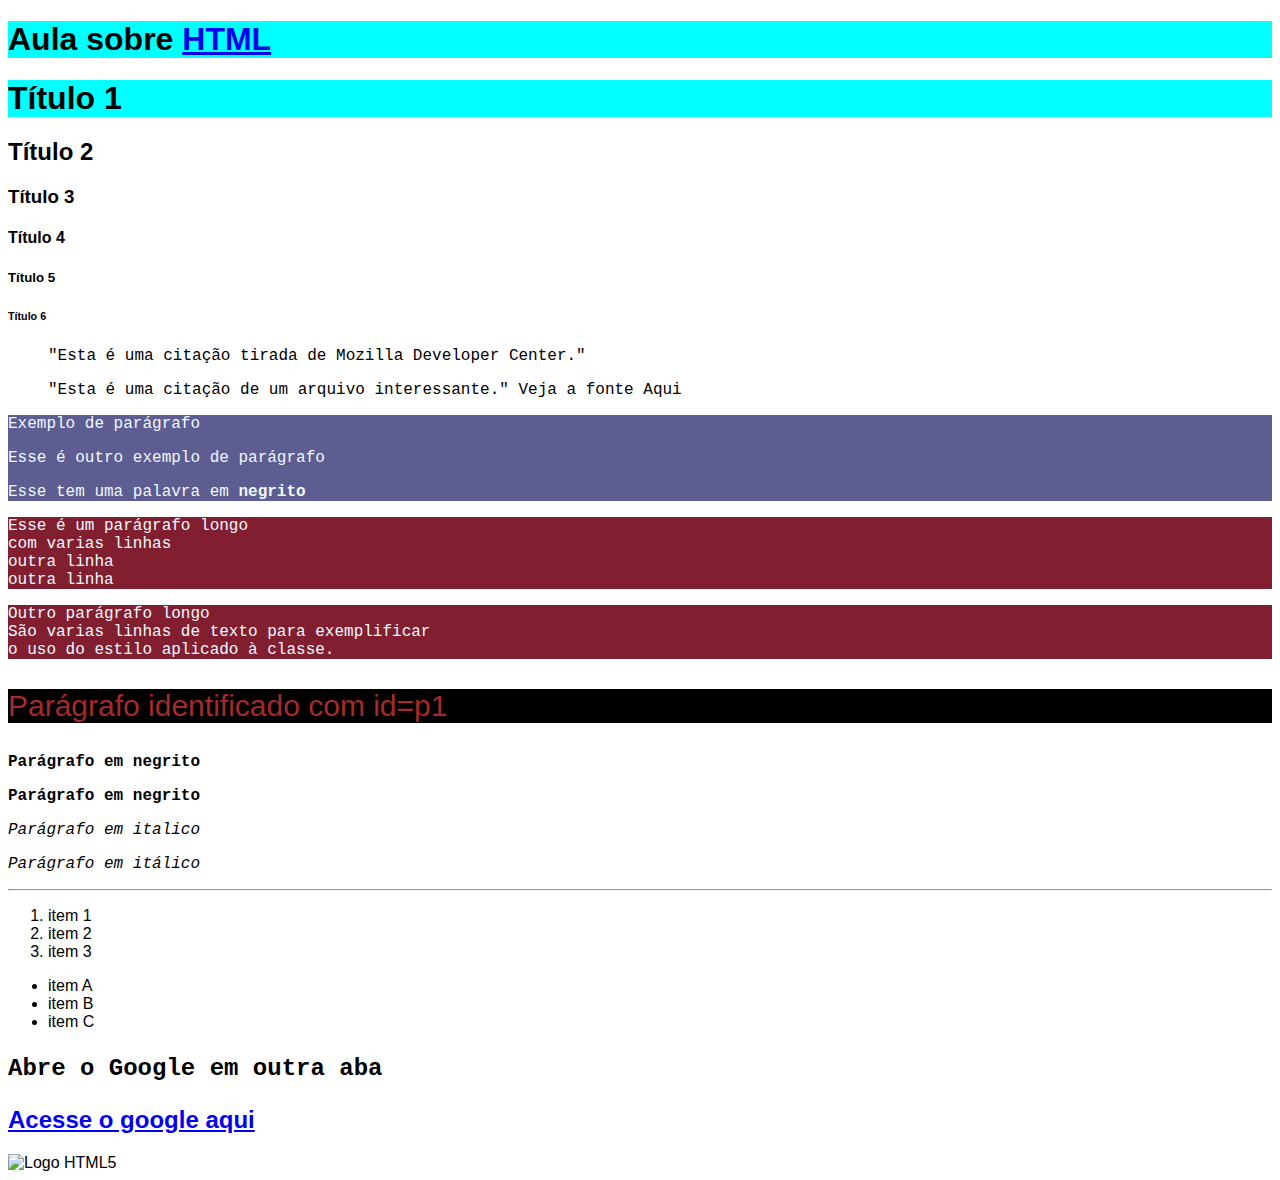
==== AulaHTML.html @ 7affd4dd "Aula 11/09/2023" ====
<!DOCTYPE html>
<html lang="en">
<head>
    <meta charset="UTF-8">
    <meta name="viewport" content="width=device-width, initial-scale=1.0">
    <title> Aula sobre HTML</title>
    <link rel="stylesheet" href="css/stylesHTML.css">
</head>
<body>
    <h1>Aula sobre <a href="AulaHTML.html">HTML</a></h1>

    <h1>Título 1</h1>
    <h2>Título 2</h2>
    <h3>Título 3</h3>
    <h4>Título 4</h4>
    <h5>Título 5</h5>
    <h6>Título 6</h6>

    <blockquote cite= "http: // developer.mozzilla.org">
        <p>"Esta é uma citação tirada de Mozilla Developer Center." </p>

    </blockquote>
   
    <blockquote> 
        <p>"Esta é uma citação de um arquivo interessante."
            Veja a fonte <a ref="www.exemplo.com/artigo.html"> Aqui </a></p>

    </blockquote>

    <div id = "div-paragrafos">
        <p> Exemplo de parágrafo </p>
        <p> Esse é outro exemplo de parágrafo </p>
        <p> Esse tem uma palavra em <b>negrito</b> </p>

    </div>

    <div>
    <p class = "longo "> Esse é um parágrafo longo <br>
            com varias linhas <br>
            outra linha <br>
            outra linha 
    </p>

    <p class = "longo "> Outro parágrafo longo <br>
                São varias linhas de texto para exemplificar  <br>
                o uso do estilo aplicado à classe. 
     </p>

     <p id = "p1"> Parágrafo identificado com id=p1</p>
    
    </div>
    <p><b>Parágrafo em negrito </b> </p>
    <p><strong>Parágrafo em negrito </strong></p>
    <p><i>Parágrafo em italico </i></p>
    <p> <em> Parágrafo em itálico </em></p>

    <hr>
    <ol>
        <li>item 1</li>
        <li>item 2</li>
        <li>item 3</li>
    </ol>

    <ul>
        <li>item A</li>
        <li>item B</li>
        <li>item C</li>
    </ul>

    <div>
        <h2><p>Abre o Google em outra aba</p>
        <a href="https:// www.google.com"> Acesse o google aqui </a>
        </h2>

    </div>
<!-- Imagem-->
    <img src="https://files.tecnoblog.net/wp-content/uploads/2014/10/html5.jpg" alt="Logo HTML5">

</body>
</html>
---- css/stylesHTML.css ----
/* Geral*/
body{
    font-family: sans-serif;
}
/* estilos aplicados nos elementos dentro da div-paragrafos */

#div-paragrafos{
    color: aliceblue;
    background-color: rgb(93, 93, 145);
} 

/* estilos aplicados para a classe .longo */
.longo {
    background-color: rgb(129, 31, 48);
    color: aliceblue;
}
/* estilos aplicados para p1 */
#p1{
    color: brown;
    font-size: 30px;
    font-family: 'Franklin Gothic Medium', 'Arial Narrow', Arial, sans-serif;
    background-color: black;
}
/* estilos aplicados para p */
p{
    font-family: 'Courier New', Courier, monospace;
}
/* estilos aplicados para h1 */
h1{
    background-color: aqua;
}
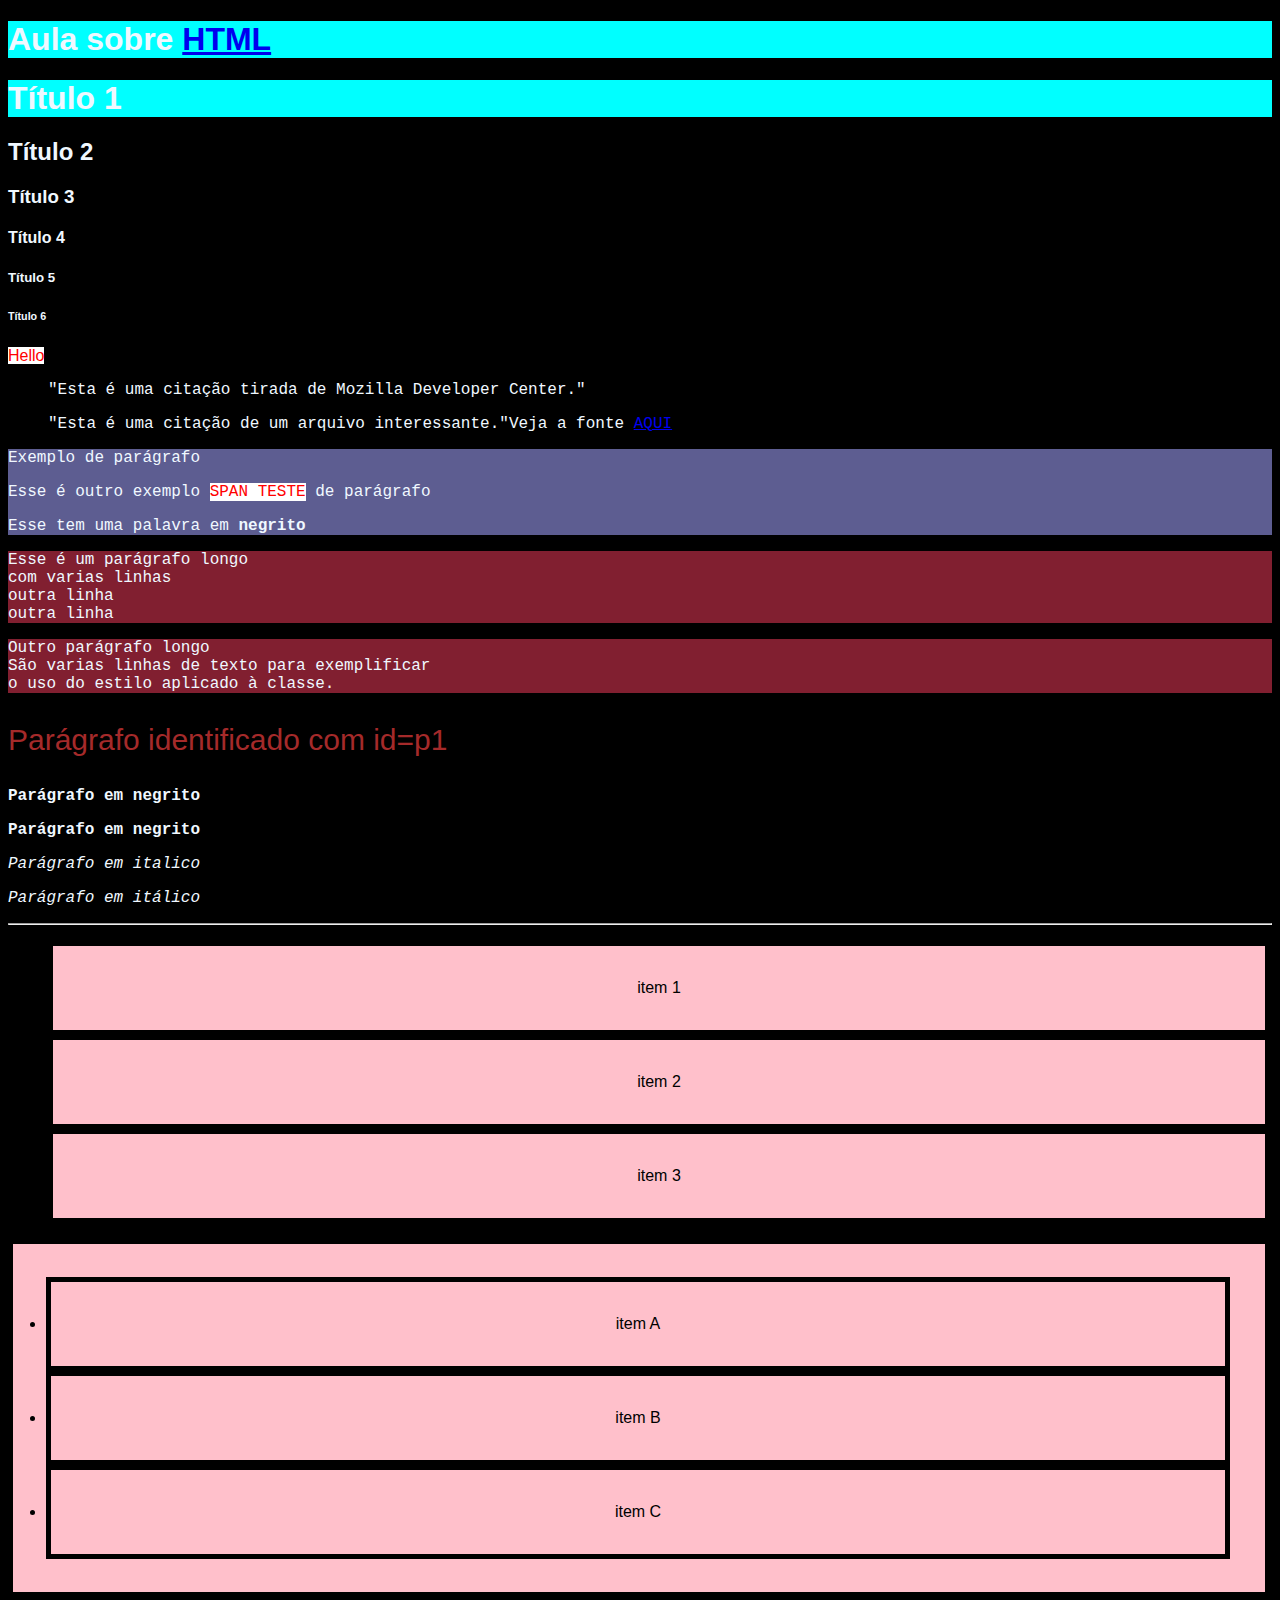
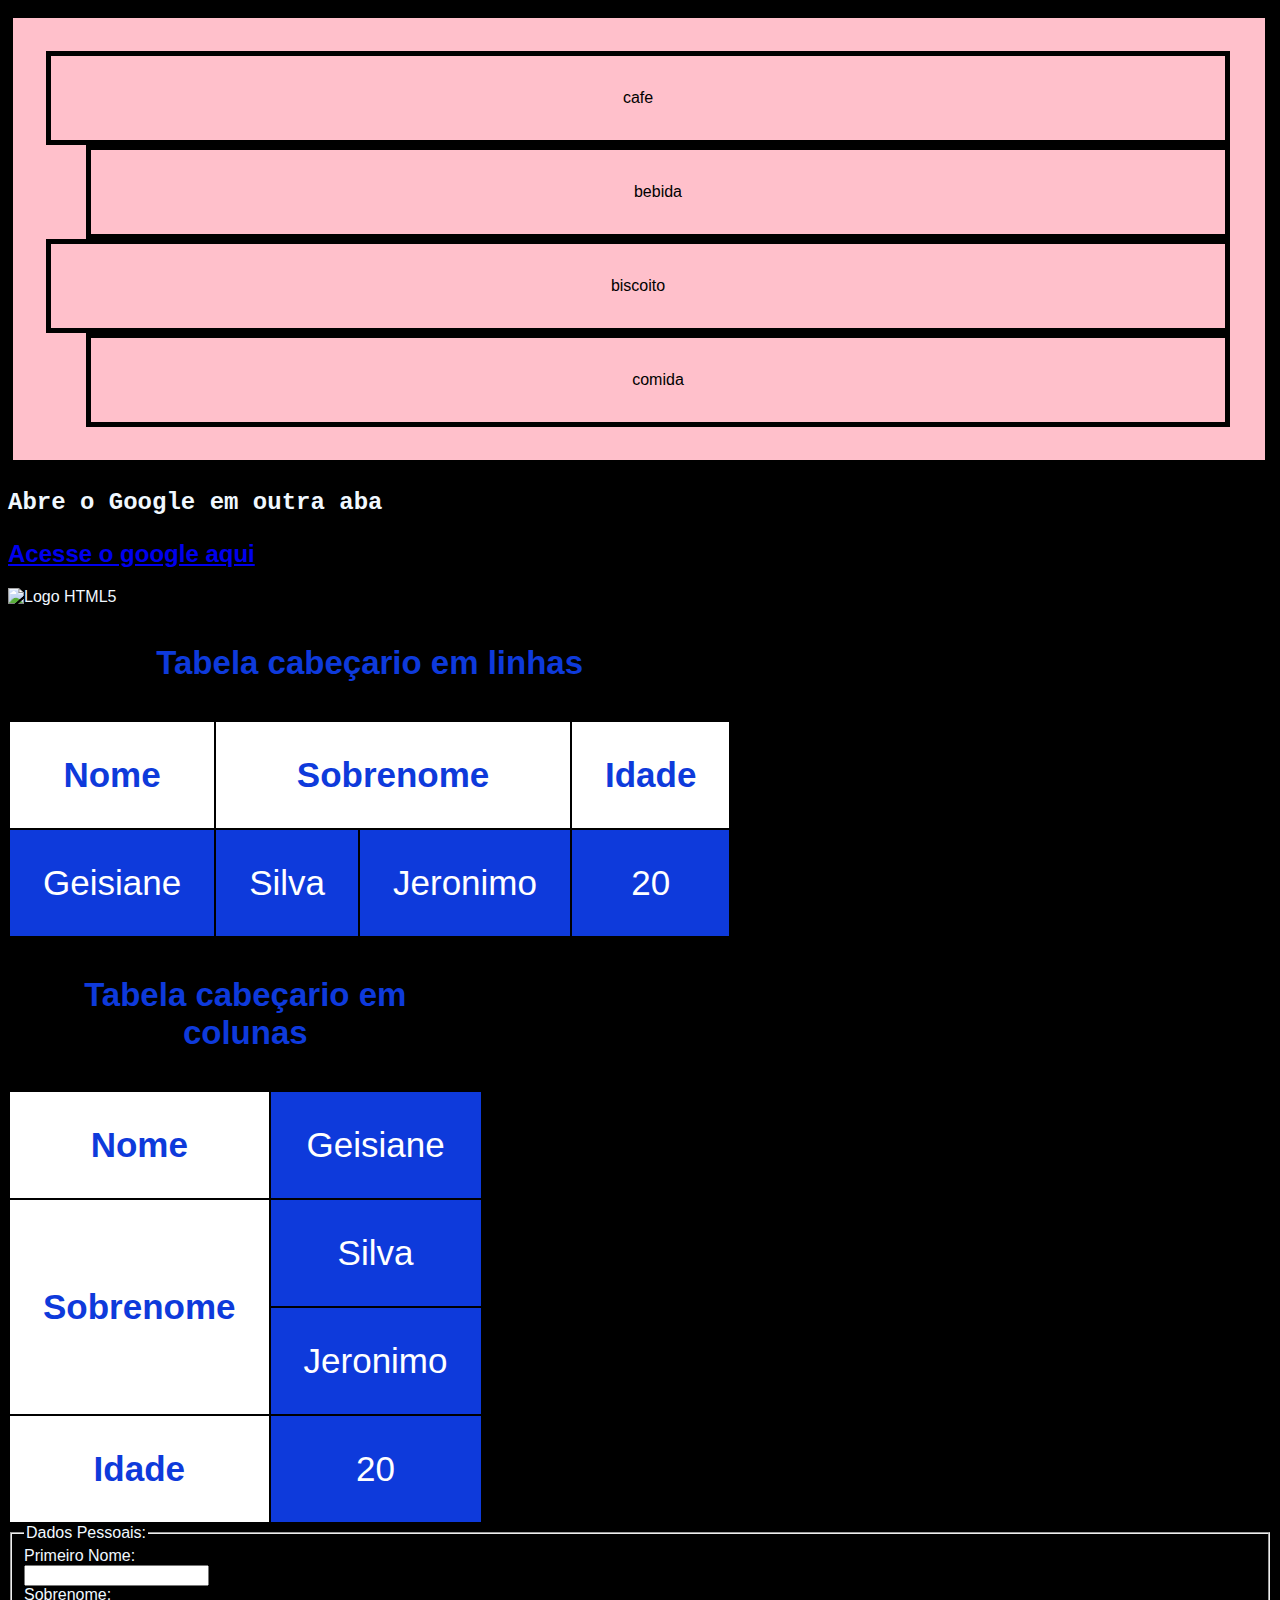
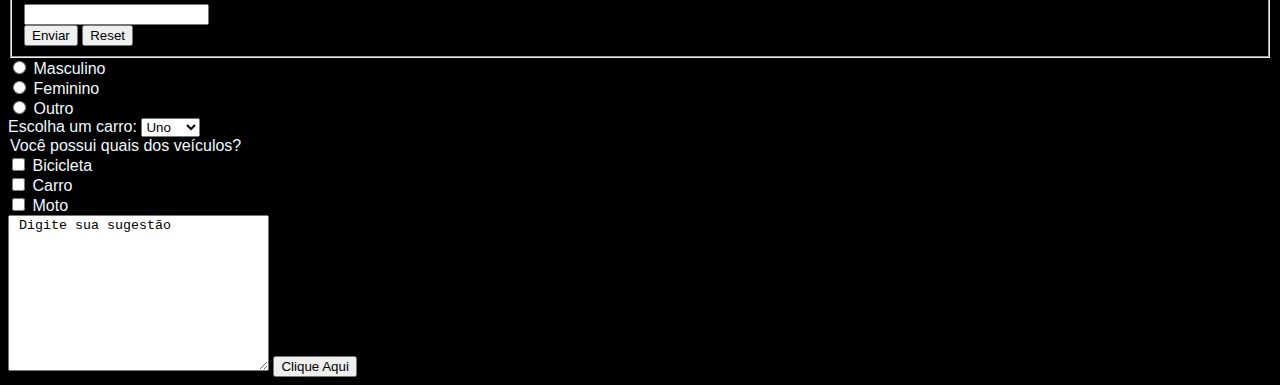
==== commit 39be7b2b: "explicação HTML" ====
--- a/AulaHTML.html
+++ b/AulaHTML.html
@@ -4,7 +4,12 @@
     <meta charset="UTF-8">
     <meta name="viewport" content="width=device-width, initial-scale=1.0">
     <title> Aula sobre HTML</title>
-    <link rel="stylesheet" href="css/stylesHTML.css">
+    <link rel="reset" href="css/reset.css"> <!--“resetar” as estilizações padrões que as tags html carregam antes de colocar o link para o seu CSS propriamente -->
+    <link rel="stylesheet" href="https://stackpath.bootstrapcdn.com/bootstrap/4.5.0/css/bootstrap.min.css" integrity="sha384-9aIt2nRpC12Uk9gS9baDl411NQApFmC26EwAOH8WgZl5MYYxFfc+NcPb1dKGj7Sk" crossorigin="anonymous">
+     <!-- é o Bootstrap, ele combina CSS e JavaScript para estilizar os elementos de uma página HTML. proporciona interatividade na página, pois oferece uma série de componentes que facilitam a comunicação com o usuário, como menus de navegação, controles de paginação, barras de progresso e muito mais.
+    ignifica que as páginas são desenvolvidas para funcionar em desktops, tablets e smartphones, de uma forma simples e bem organizada.-->
+    <link rel="stylesheet" href="css/stylesHTML.css"> 
+    <link rel="icon" href="https://img.icons8.com/?size=1x&id=82279&format=png" sizes="200x200" type="image/png"> <!-- favicons:logotipos de tamanho reduzido e ficam na aba do navegador -->
 </head>
 <body>
     <h1>Aula sobre <a href="AulaHTML.html">HTML</a></h1>
@@ -15,33 +20,47 @@
     <h4>Título 4</h4>
     <h5>Título 5</h5>
     <h6>Título 6</h6>
-
-    <blockquote cite= "http: // developer.mozzilla.org">
+    <span>Hello</span><!--Um elemento em linha não inicia em uma nova 
+        linha e ocupa apenas a largura necessária.-->
+    
+    <blockquote cite= "http://developer.mozzilla.org">
         <p>"Esta é uma citação tirada de Mozilla Developer Center." </p>
 
     </blockquote>
    
-    <blockquote> 
-        <p>"Esta é uma citação de um arquivo interessante."
-            Veja a fonte <a ref="www.exemplo.com/artigo.html"> Aqui </a></p>
+    <blockquote> <!--citação de bloco; indica que o texto incluído é uma longa citação.-->
+        <p>"Esta é uma citação de um arquivo interessante."Veja a fonte
+            <a href="https://www.google.com.br">AQUI</a> 
+        </p>
 
     </blockquote>
 
-    <div id = "div-paragrafos">
+    <div id = "div-paragrafos"> <!--atributo id usado para apontar para uma declaração de estilo 
+        específica em uma folha de estilos(CSS).Sintaxe:escreva um caractere de hash (#), seguido por um nome de id
+        Nota: O nome do ID faz distinção entre maiúsculas e minúsculas!
+        Nota: O nome do ID deve conter pelo menos um caractere e não deve conter espaços em branco.-->
         <p> Exemplo de parágrafo </p>
-        <p> Esse é outro exemplo de parágrafo </p>
+        <p> Esse é outro exemplo <span>SPAN TESTE</span> de parágrafo </p>
         <p> Esse tem uma palavra em <b>negrito</b> </p>
 
     </div>
 
-    <div>
-    <p class = "longo "> Esse é um parágrafo longo <br>
+    <div><!--Um elemento no nível de bloco sempre inicia em uma nova 
+            linha e ocupa toda a largura disponível, ou seja, O elemento div é 
+             um elemento no nível do bloco, usado como um contêiner
+             (ou um conjunto) para outros elementos HTML. -->
+    <p class = "longo "> Esse é um parágrafo longo <br> 
+        <!--atributo class é usado para especificar
+        uma classe para um elemento HTMLpara acessar e manipular elementos com o nome de classe específico.
+        Vários elementos HTML podem compartilhar a mesma classe.
+    -->
             com varias linhas <br>
             outra linha <br>
             outra linha 
     </p>
 
-    <p class = "longo "> Outro parágrafo longo <br>
+    <p class = "longo "> Outro parágrafo longo <br> 
+        <!--A tag <br> do HTML é usada para definir uma quebra de linha.-->
                 São varias linhas de texto para exemplificar  <br>
                 o uso do estilo aplicado à classe. 
      </p>
@@ -55,26 +74,180 @@
     <p> <em> Parágrafo em itálico </em></p>
 
     <hr>
-    <ol>
+    <ol><!--Lista ordenada, marcados com numeros, mas pode escolher o timo de marcador:
+        Tipo	Descrição
+        type="1"	A lista será numerada com números (Padrão)
+        type="A"	A lista será organizada com o alfabeto em maiúsculo
+        type="a"	A lista será organizada com o alfabeto em manúsculo
+        type="I"	A lista será organizada com letras romanas em maiúsculo
+        type="i"	A lista será organizada com letras romanas em manúsculo
+        -->
         <li>item 1</li>
         <li>item 2</li>
         <li>item 3</li>
-    </ol>
-
-    <ul>
-        <li>item A</li>
+    </ol> <!--Nesse caso vai ser o padrao-->
+
+    <ul><!--Lista não ordenada, marcados com pequenos círculos pretos -->
+        <li>item A</li><!-- item -->
         <li>item B</li>
         <li>item C</li>
     </ul>
-
+    <dl> <!--lista de descrição (lista de termos, com uma descrição de cada termo)-->
+        <dt>cafe </dt><!--define o nome que vai ter sua descrição abaixo -->
+        <dd>bebida </dd><!--descreve cada nome-->
+        <dt>biscoito</dt><!--define o nome que vai ter sua descrição abaixo -->
+        <dd>comida</dd><!--descreve cada nome-->
+    </dl>
+<!--pode criar uma lista dentro de outra lista. -->
     <div>
         <h2><p>Abre o Google em outra aba</p>
-        <a href="https:// www.google.com"> Acesse o google aqui </a>
+        <a href="https://www.google.com.br"> Acesse o google aqui </a>
         </h2>
 
     </div>
 <!-- Imagem-->
     <img src="https://files.tecnoblog.net/wp-content/uploads/2014/10/html5.jpg" alt="Logo HTML5">
 
+    <table> <!--Define uma tabela cabeçario em linha -->
+        <caption> <b>Tabela cabeçario em linhas </caption> <!--Título/legenda da tabela-->
+
+            <tr><!--linha da tabela-->
+                <th>Nome</th> <!--cabeçalho da tabela-->
+                <th colspan="2"> Sobrenome</t><!-- cabeçalho da tabela com o 
+                atributo colspan utiliza mais de uma celula-->
+                <th>Idade</th><!--cabeçalho da tabela-->
+            </tr>
+            <tr><!--linha da tabela-->
+                <td>Geisiane</td> <!--celula da tabela -->
+                <td> Silva </td> <!--celula da tabela-->
+                <td> Jeronimo </td> <!--celula da tabela-->
+                <td>20</td> <!--celula da tabela-->
+            </tr>
+    </table>
+
+    <table> <!--Define uma tabela cabeçario em coluna -->
+        <caption> <b>Tabela cabeçario em colunas</caption><!--Título/legenda da tabela-->
+        <tr><!--linha da tabela-->
+            <th>Nome </th><!--cabeçalho da tabela-->
+            <td>Geisiane</td><!--celula da tabela-->
+        </tr>
+        <tr><!--linha da tabela-->
+            <th rowspan="2"> Sobrenome</th><!--cabeçalho da tabela-->
+            <td>Silva</td><!--celula da tabela-->
+        </tr>
+        <tr><!--linha da tabela-->
+            <td>Jeronimo</td><!--celula da tabela-->
+        </tr>
+        <tr><!--linha da tabela-->
+            <th>Idade</th><!--cabeçalho da tabela-->
+            <td>20</td><!--celula da tabela-->
+        </tr>
+       
+    </table> 
+
+    <form action="AulaHTML.html"> <!-- é usado para coletar dados de entrada de um usuário, ou seja,  para criar um formulário -->
+        <fieldset><!-- usado para agrupar dados relacionados em um formulário.-->
+        <legend>Dados Pessoais:</legend> <!--define uma legenda para o elemento <fieldset>.-->
+        <label for="nome">Primeiro Nome:</label><br><!-- <label>define um rótulo para vários elementos.-->
+        <input type="text" id="nome" name="nome"><br> <!--Exibe um campo de entrada de texto de uma única linha-->
+        <label for="sobrenome">Sobrenome:</label><br>
+        <input type="text" id="sobrenome" name="sobrenome"><br>
+        <input type="submit" value="Enviar">
+        <input type="reset">
+         </fieldset>
+
+        </form>
+        <form action="AulaHTML.html" target="_self" > <!--atributo action define a ação a ser executada quando o formulário é enviado.
+        O atributo target especifica se o resultado enviado será aberto em uma nova guia do navegador, em um quadro ou na janela atual.
+        O valor padrão é "_self", o que significa que o formulário será enviado na janela atual.-->
+           
+            <!--<input type="radio"> define um botão de opção .Os botões de opção permitem que o usuário selecione UMA dentre um número limitado de opções.-->
+            <input type="radio" id="masculino" name="genero" value="m">
+            <label for="masculino">Masculino</label><br>
+            <input type="radio" id="feminino" name="genero" value="f">
+            <label for="feminino">Feminino</label><br>
+            <input type="radio" id="outro" name="genero" value="outro">
+            <label for="outro">Outro</label>        
+        </form>
+
+            <label for="carros">Escolha um carro:</label>
+            <select id="carros" name="carros">  <!-- define uma lista suspensa :-->
+            <option value="Uno">Uno</option>
+            <option value="Gol">Gol</option>
+            <option value="Fusca">Fusca</option>
+            <!--Os elementos <option> definem uma opção que pode ser selecionada.
+                Por padrão, o primeiro item da lista suspensa é selecionado.
+                Para definir uma opção pré-selecionada, adicione o atributo selected à opção:
+                <option value="fiat" selected>Fiat</option>-->
+            </select>
+              
+            <form> <!--input type="checkbox"> define uma caixa de seleção .
+                As caixas de seleção permitem que o usuário escolha entre não selecionar nenhuma opção ou várias opções dentre o número limitado de opções.-->
+                <legend>Você possui quais dos veículos?</legend>  
+                <input type="checkbox" id="veiculo1" name="veiculo1" value="Bicicleta">
+                <label for="veiculo1"> Bicicleta</label><br>
+                <input type="checkbox" id="veiculo2" name="veiculo2" value="Carro">
+                <label for="veiculo2"> Carro</label><br>
+                <input type="checkbox" id="veiculo3" name="veiculo3" value="Moto">
+                <label for="veiculo3"> Moto</label>
+              </form>
+
+            <textarea name="menssagem" rows="10" cols="30"> Digite sua sugestão
+                </textarea>
+            <!--O elemento <textarea>  define um campo de entrada com várias linhas (uma área de texto):-->
+            <!--O atributo roas especifica o número visível de linhas em uma área de texto.
+                O atributo cols especifica a largura visível de uma área de texto.-->
+
+                <button type="button" onclick="alert('Olá!')">Clique Aqui</button>
+                    <!--O elemento <button> define um botão que o usuário pode clicar-->
+                 
+
 </body>
-</html>+</html>
+<!-- Tipos de formatação: 
+
+                    <b> - Texto em negrito
+
+                    <strong> - texto importante
+
+                    <i> - texto em itálico
+
+                    <em> - Texto enfatizado
+
+                    <mark> - Texto marcado
+
+                    <small> - Texto menor
+
+                    <del> - Texto excluído
+
+                    <ins> - texto inserido
+
+                    <sub> - Texto subscrito
+
+                    <sup> - Texto sobrescrito  -->
+<!--
+    Tipos de entrada que você pode usar em HTML para formularios:
+<input type="button"> 
+<input type="checkbox">
+<input type="color"> 
+<input type="date"> 
+<input type="datetime-local"> 
+<input type="email">
+<input type="file"> 
+<input type="hidden">
+<input type="image">
+<input type="month"> 
+<input type="number"> 
+<input type="password">  senhas 
+<input type="radio"> 
+<input type="range">
+<input type="reset"> 
+<input type="search">
+<input type="submit"> 
+<input type="tel"> 
+<input type="text"> 
+<input type="time">
+<input type="url"> 
+<input type="week">
+
+-->--- a/css/stylesHTML.css
+++ b/css/stylesHTML.css
@@ -1,6 +1,8 @@
 /* Geral*/
 body{
-    font-family: sans-serif;
+    font-family: Verdana, Geneva, Tahoma, sans-serif;
+    background-color: black;
+    color: aliceblue;
 }
 /* estilos aplicados nos elementos dentro da div-paragrafos */
 
@@ -9,8 +11,12 @@
     background-color: rgb(93, 93, 145);
 } 
 
-/* estilos aplicados para a classe .longo */
-.longo {
+span{
+    color:red;
+    background-color: white;
+}
+/*estilos aplicados para a classe .longo  */
+.longo { /*sintaxe da classe:.(seguido de um nome da classe){propriedades CSS } */
     background-color: rgb(129, 31, 48);
     color: aliceblue;
 }
@@ -28,4 +34,44 @@
 /* estilos aplicados para h1 */
 h1{
     background-color: aqua;
-}+}
+/* estilos aplicados para h1 */
+table, td {
+    background-color: rgb(14, 58, 219);
+    color: white;
+    border: 2px solid black;
+    border-collapse: collapse;
+    font-size: 35px;
+    padding: 33px;
+    text-align: center;
+
+  }
+  th{
+    background-color:white;
+    color:rgb(14, 58, 219);
+    border: 2px solid black;
+    border-collapse: collapse;
+    font-size: 35px;
+    padding: 33px;
+    text-align: center;
+
+  }
+  caption{
+
+    color: rgb(14, 58, 219);
+    border: 5px solid black;
+    border-collapse: separate;
+    font-size: 33px;
+    padding: 33px;
+    text-align: center
+  }
+
+  ul,li, dl,dt, dd {
+    background-color:pink;
+    margin-right: 2px;
+    color:rgb(0, 0, 0);
+    padding: 33px;
+    text-align: center;
+    border: 5px solid black;
+  
+ }